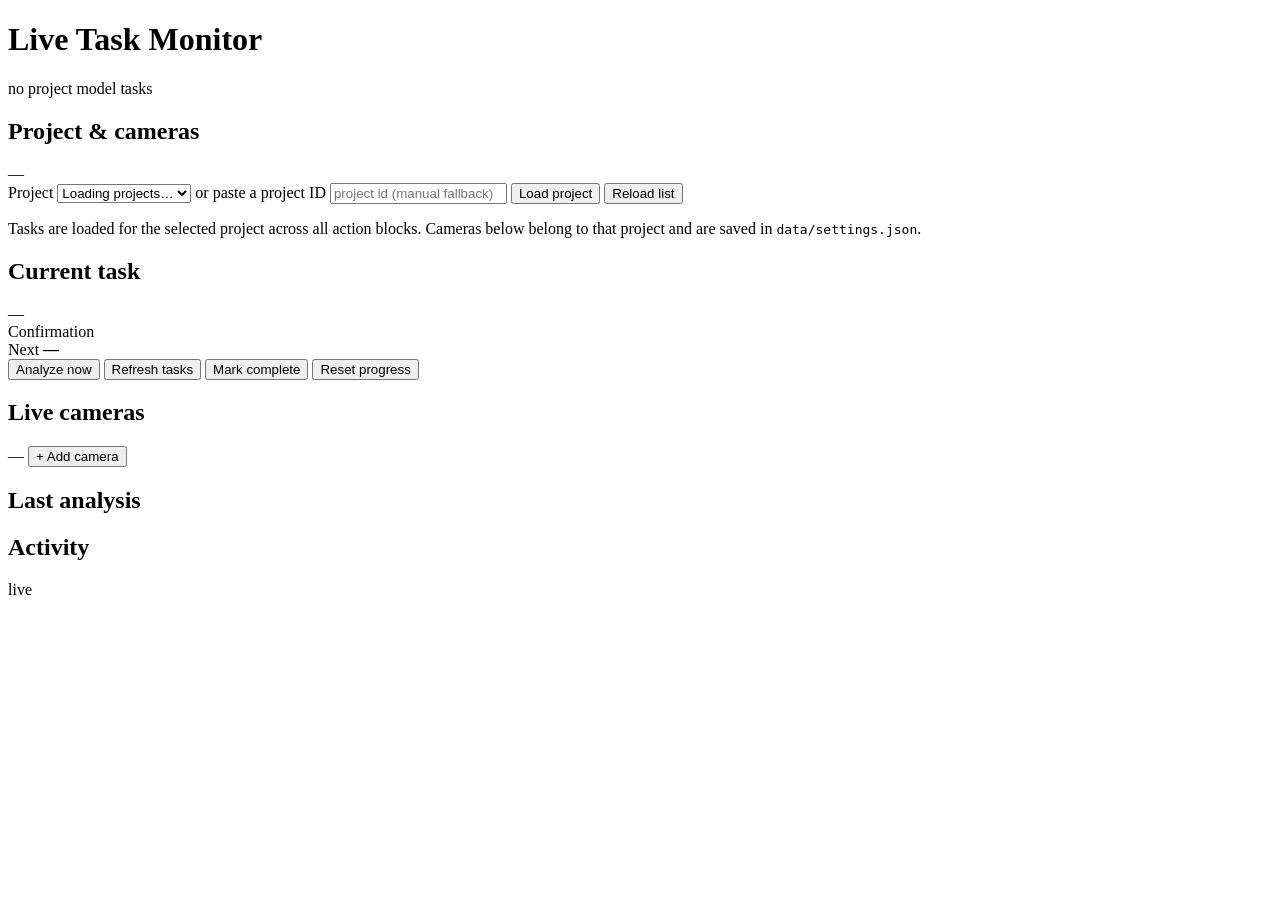
==== src/ltm/dashboard/index.html @ 30ac372b "UI streams test project: no RTSP, browser-pushed screenshots for model analysis" ====
<!doctype html>
<html lang="en">
<head>
  <meta charset="utf-8" />
  <meta name="viewport" content="width=device-width, initial-scale=1" />
  <title>Live Task Monitor</title>
  <link rel="stylesheet" href="/style.css" />
</head>
<body>
  <header>
    <div class="brand">
      <span class="conn-dot" id="conn-dot" title="dashboard connection"></span>
      <h1>Live Task Monitor</h1>
    </div>
    <div class="meta">
      <span class="badge" id="project-badge">no project</span>
      <span class="badge ghost" id="model-badge">model</span>
      <span class="badge ghost" id="source-badge">tasks</span>
    </div>
  </header>

  <main>
    <section class="panel setup-panel">
      <div class="panel-head">
        <h2>Project &amp; cameras</h2>
        <span class="muted small" id="project-status">—</span>
      </div>

      <div class="setup-row">
        <label class="field">
          <span>Project</span>
          <select id="project-select">
            <option value="">Loading projects…</option>
          </select>
        </label>
        <label class="field">
          <span>or paste a project ID</span>
          <input id="project-manual" type="text" placeholder="project id (manual fallback)" autocomplete="off" />
        </label>
        <button id="btn-project-load" class="primary">Load project</button>
        <button id="btn-project-reload" class="ghost">Reload list</button>
      </div>

      <div id="project-error" class="errors hidden"></div>
      <p class="hint">
        Tasks are loaded for the selected project across all action blocks.
        Cameras below belong to that project and are saved in
        <code>data/settings.json</code>.
      </p>
    </section>

    <section class="panel task-panel">
      <div class="panel-head">
        <h2>Current task</h2>
        <span class="muted" id="progress-text">—</span>
      </div>

      <div class="task-body" id="current-task"></div>

      <div class="votes">
        <span class="label">Confirmation</span>
        <div class="vote-dots" id="vote-dots"></div>
        <span class="muted small" id="vote-text"></span>
      </div>

      <div class="progress-bar" aria-hidden="true">
        <div class="progress-fill" id="progress-fill"></div>
      </div>

      <div class="next-row">
        <span class="label">Next</span>
        <strong id="next-task">—</strong>
      </div>

      <div class="actions">
        <button id="btn-analyze" class="primary">Analyze now</button>
        <button id="btn-refresh" class="ghost">Refresh tasks</button>
        <button id="btn-complete" class="ghost">Mark complete</button>
        <button id="btn-reset" class="danger ghost">Reset progress</button>
      </div>

      <div id="config-errors" class="errors hidden"></div>
    </section>

    <section class="panel">
      <div class="panel-head">
        <h2>Live cameras</h2>
        <div class="head-actions">
          <span class="muted" id="stream-count">—</span>
          <button id="btn-add-camera" class="ghost small">+ Add camera</button>
        </div>
      </div>
      <div id="streams" class="stream-grid"></div>
    </section>

    <section class="panel">
      <div class="panel-head">
        <h2>Last analysis</h2>
        <span class="muted" id="analysis-time"></span>
      </div>
      <div id="last-analysis" class="analysis"></div>
      <div id="history" class="history"></div>
    </section>

    <section class="panel">
      <div class="panel-head">
        <h2>Activity</h2>
        <span class="muted small">live</span>
      </div>
      <ul id="events" class="events"></ul>
    </section>
  </main>

  <dialog id="camera-dialog" class="dialog">
    <form id="camera-form" method="dialog">
      <div class="dialog-head">
        <h2 id="camera-dialog-title">Add camera</h2>
        <button type="button" class="ghost small" id="btn-camera-close">Close</button>
      </div>

      <div class="form-grid">
        <label class="field">
          <span>Name</span>
          <input id="camera-name" type="text" placeholder="Workbench camera" required />
        </label>
        <label class="field">
          <span>ID</span>
          <input id="camera-id" type="text" placeholder="cam1" pattern="[A-Za-z0-9_.-]+" />
        </label>
        <label class="field">
          <span>Type</span>
          <select id="camera-type">
            <option value="video">video (RTSP / HLS / file / webcam)</option>
            <option value="push">push (browser / phone / call bridge)</option>
          </select>
        </label>
        <label class="field">
          <span>Frames per second kept</span>
          <input id="camera-fps" type="number" min="0.1" max="60" step="0.1" value="2" />
        </label>
        <label class="field wide" id="camera-url-field">
          <span>Stream URL</span>
          <input id="camera-url" type="text" placeholder="rtsp://user:pass@host:554/stream1" autocomplete="off" />
        </label>
        <label class="check wide">
          <input id="camera-enabled" type="checkbox" checked />
          <span>Enabled — start this camera immediately</span>
        </label>
      </div>

      <div id="camera-test-result" class="test-result hidden"></div>

      <div class="dialog-actions">
        <button type="button" class="ghost" id="btn-camera-test">Test connection</button>
        <span class="spacer"></span>
        <button type="button" class="danger ghost" id="btn-camera-delete">Delete</button>
        <button type="button" class="ghost" id="btn-camera-cancel">Cancel</button>
        <button type="submit" class="primary" id="btn-camera-save">Save camera</button>
      </div>
    </form>
  </dialog>

  <div id="toasts" class="toasts"></div>
  <script src="/app.js"></script>
</body>
</html>
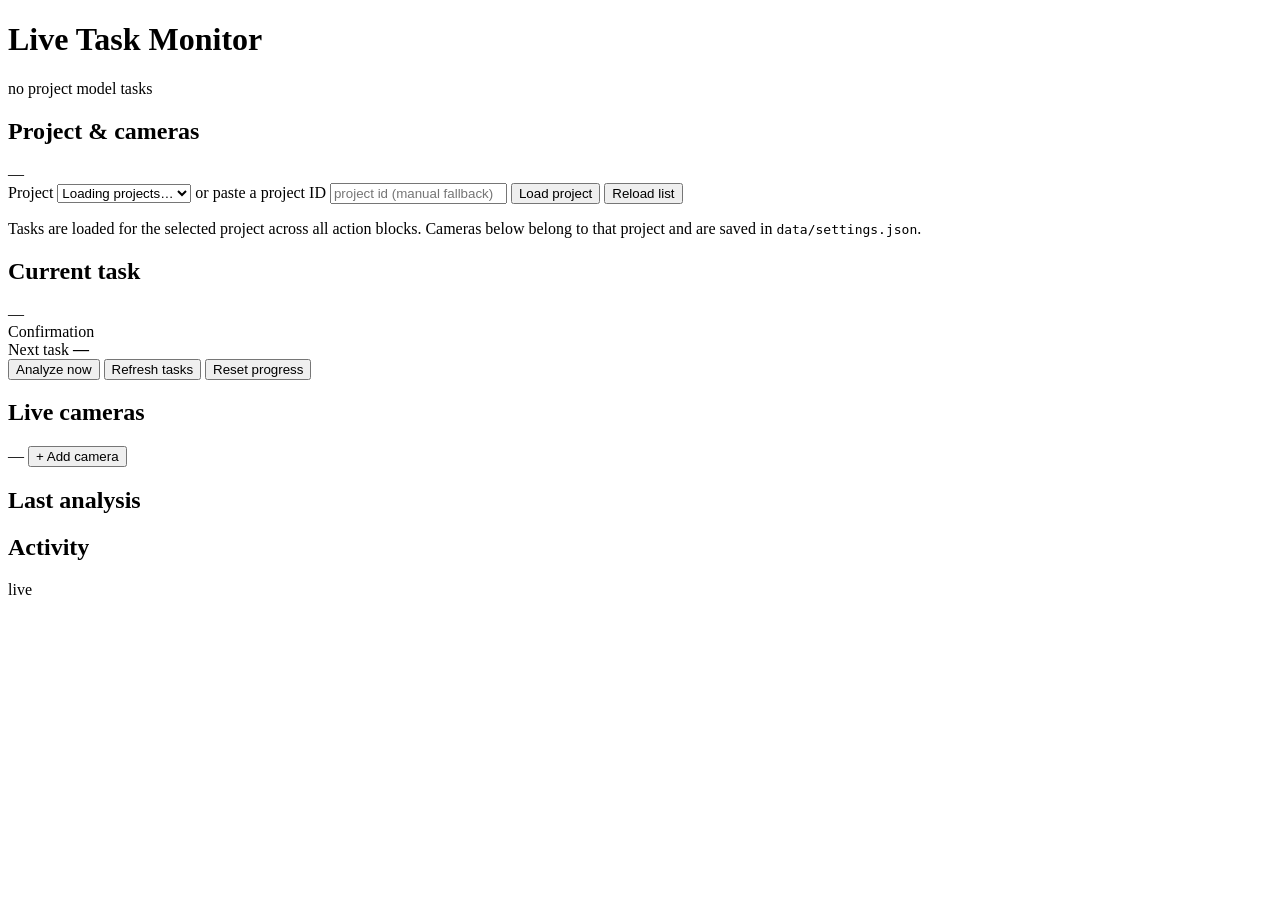
==== commit c4c300af: "Show automatic task completion; remove manual completed button" ====
--- a/src/ltm/dashboard/index.html
+++ b/src/ltm/dashboard/index.html
@@ -68,14 +68,15 @@
       </div>
 
       <div class="next-row">
-        <span class="label">Next</span>
+        <span class="label">Next task</span>
         <strong id="next-task">—</strong>
       </div>
+
+      <div class="completion-status hidden" id="completion-status" role="status" aria-live="polite"></div>
 
       <div class="actions">
         <button id="btn-analyze" class="primary">Analyze now</button>
         <button id="btn-refresh" class="ghost">Refresh tasks</button>
-        <button id="btn-complete" class="ghost">Mark complete</button>
         <button id="btn-reset" class="danger ghost">Reset progress</button>
       </div>
 
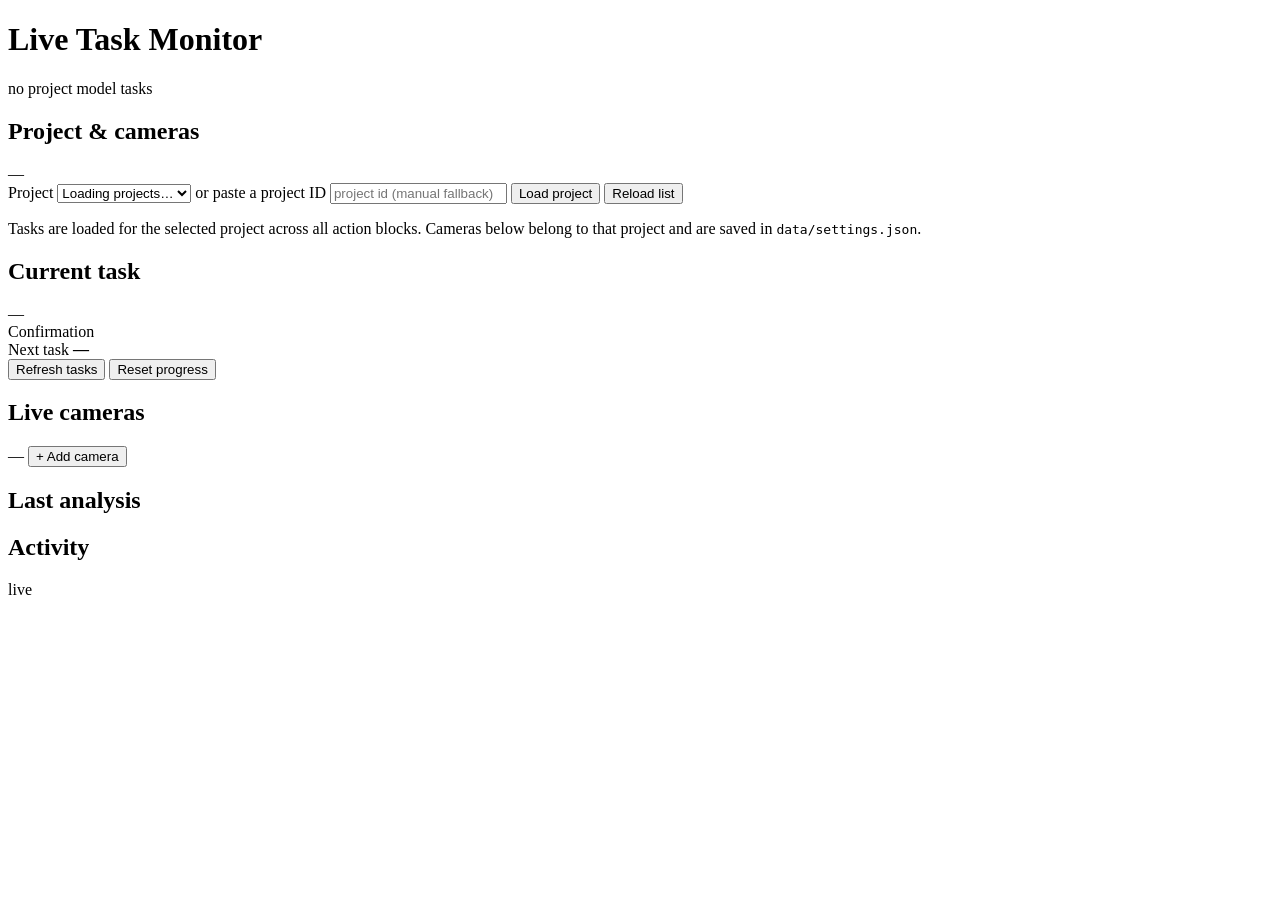
==== commit c3bd657c: "Remove manual analysis button; rely on automatic analysis" ====
--- a/src/ltm/dashboard/index.html
+++ b/src/ltm/dashboard/index.html
@@ -75,7 +75,6 @@
       <div class="completion-status hidden" id="completion-status" role="status" aria-live="polite"></div>
 
       <div class="actions">
-        <button id="btn-analyze" class="primary">Analyze now</button>
         <button id="btn-refresh" class="ghost">Refresh tasks</button>
         <button id="btn-reset" class="danger ghost">Reset progress</button>
       </div>
